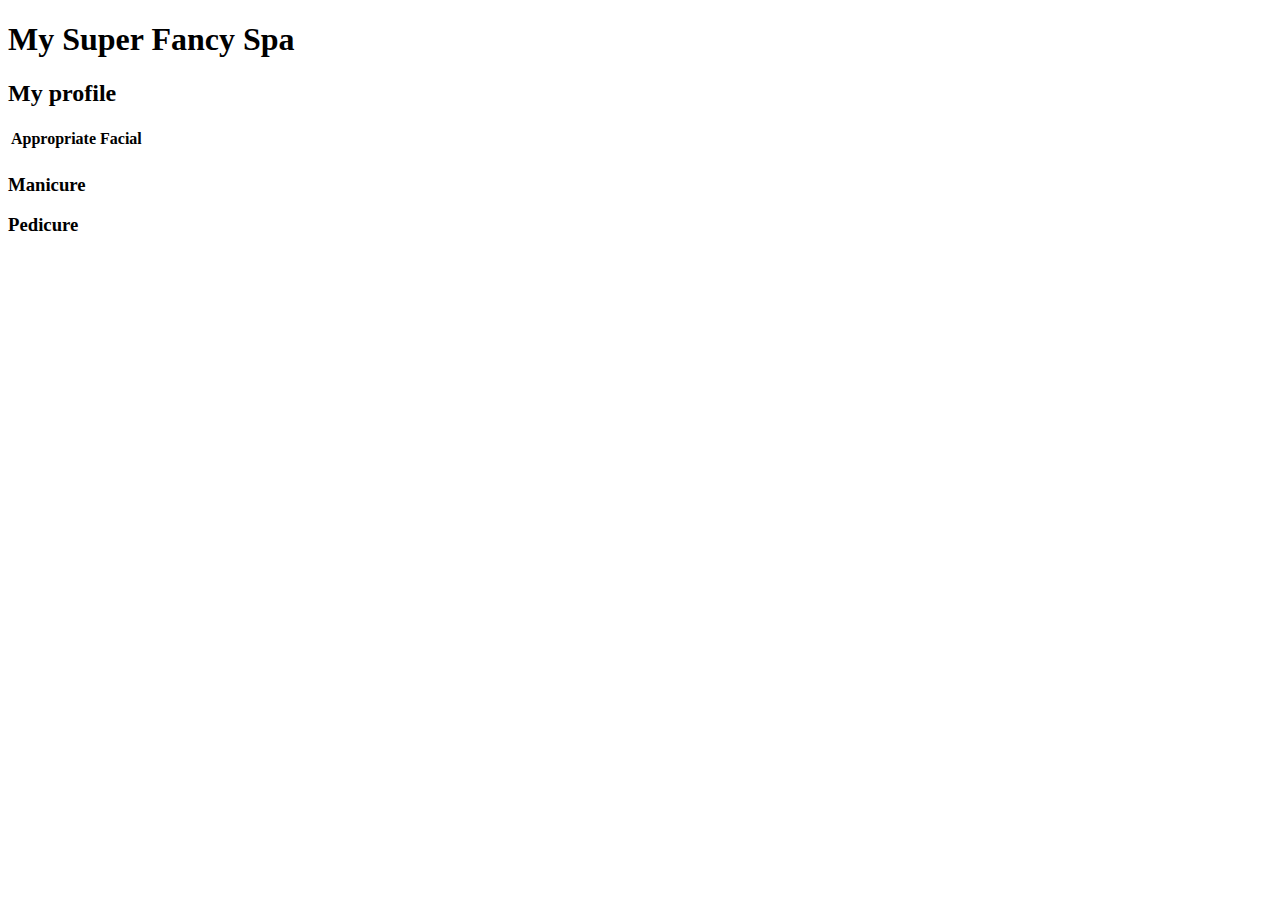
==== src/main/resources/templates/menu.html @ 1bbfb279 "Finished studio" ====
<!DOCTYPE html>
<html lang="en" xmlns:th = "http://www.thymeleaf.org/">
<head>
    <meta charset="UTF-8" />
    <title>Spa Menu</title>
    <link href="../static/css/styles.css" th:href="@{/css/styles.css}" rel="stylesheet" />
</head>
<body>
<h1>My Super Fancy Spa</h1>
<div id = "clientProfile">
    <h2>My profile</h2>
    <p th:text="${name}"></p>
    <p th:text="${skintype}"></p>
    <p th:text="${manipedi}"></p>
</div>

<div id = "servicesMenu">
    <table>
        <thead>
            <th>Appropriate Facial</th>
            <tr th:each="facial : ${appropriateFacials}">
                <td th:text="${facial}"></td>
            </tr>
        </thead>
    </table>
</div>

<div th:if="${manipedi} == 'manicure'">
    <h3>Manicure</h3>
    <p th:replace="fragments :: manicureDescription"></p>
</div>

<div th:if="${manipedi} == 'pedicure'">
    <h3>Pedicure</h3>
    <p th:replace="fragments :: pedicureDescription"></p>
</div>

</body>
</html>
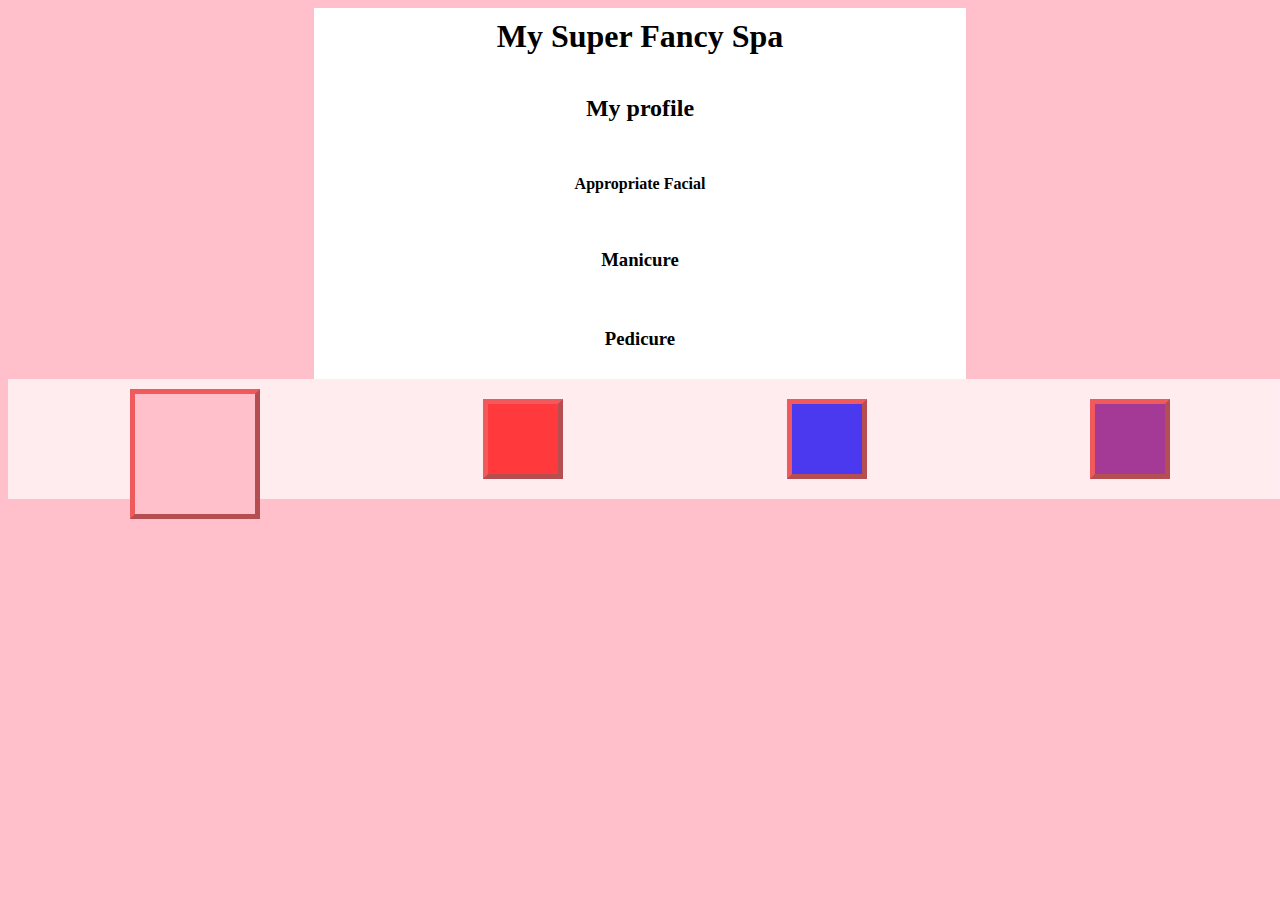
==== commit 94572d8e: "One bonus mission complete" ====
--- a/src/main/resources/templates/menu.html
+++ b/src/main/resources/templates/menu.html
@@ -35,5 +35,12 @@
     <p th:replace="fragments :: pedicureDescription"></p>
 </div>
 
+<div id="footer">
+    <div id="pinkNails"></div>
+    <div id="redNails"></div>
+    <div id="blueNails"></div>
+    <div id="purpleNails"></div>
+</div>
+
 </body>
 </html>